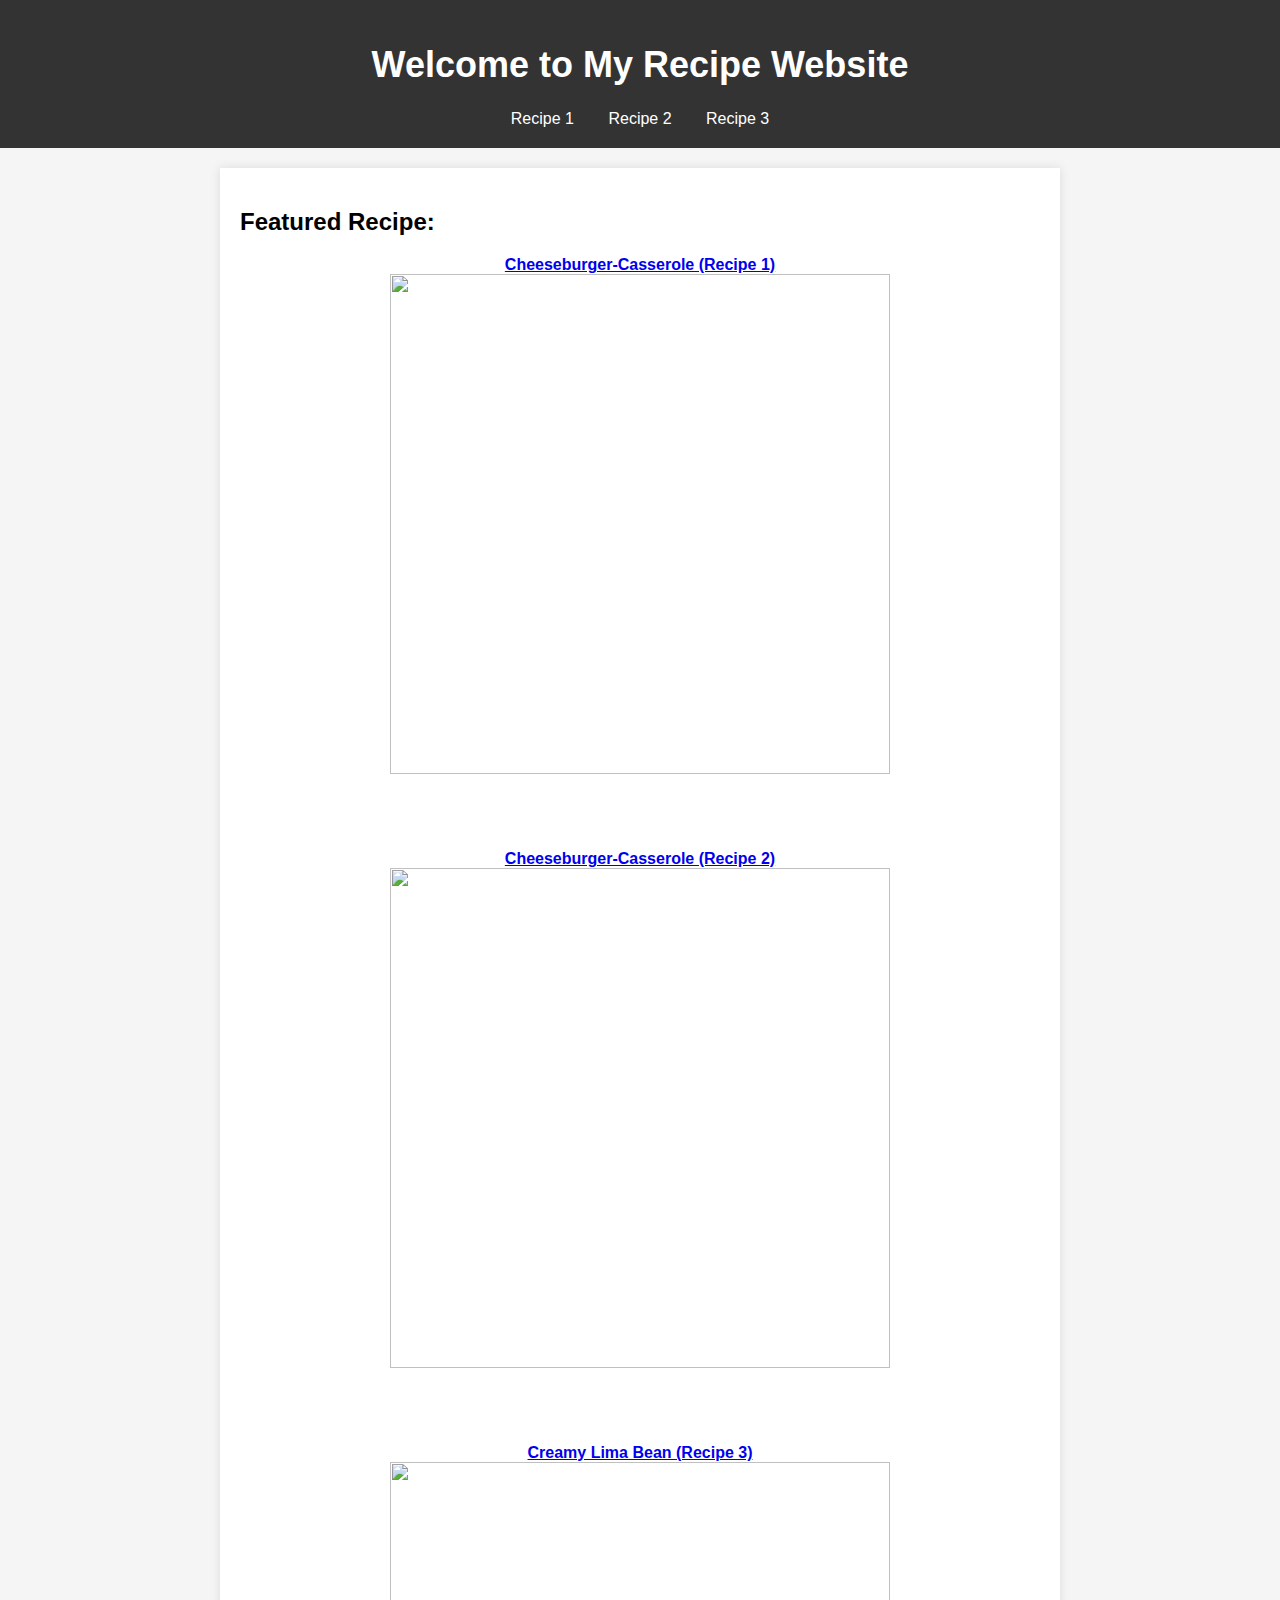
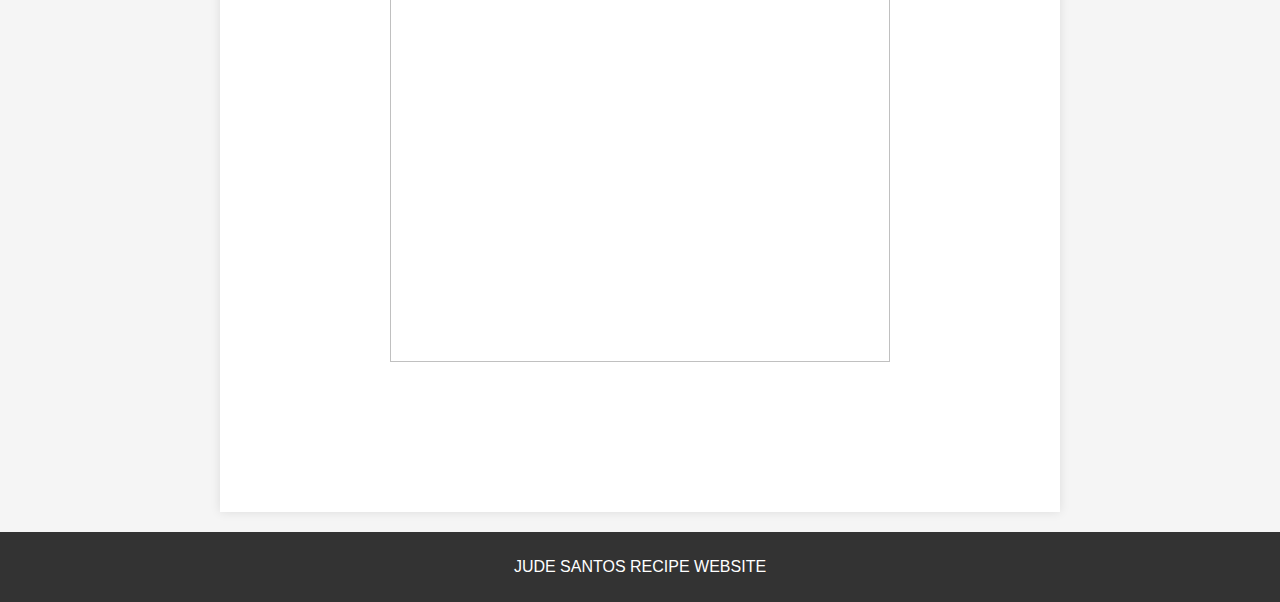
==== index.html @ fc5c408d "Add files via upload" ====
<!DOCTYPE html>
<html lang="en">
<head>
    <meta charset="UTF-8">
    <meta name="viewport" content="width=device-width, initial-scale=1.0">
    <link rel="stylesheet" href="css/styles.css">
    <title>Recipe Website - Home</title>
    <style>
        body {
            font-family: Arial, sans-serif;
            margin: 0;
            padding: 0;
            background-color: #f5f5f5;
        }

        header {
            background-color: #333;
            color: white;
            text-align: center;
            padding: 20px 0;
        }

        nav {
            margin-top: 20px;
        }

        nav a {
            text-decoration: none;
            color: white;
            margin: 0 15px;
        }

        section {
            max-width: 800px;
            margin: 20px auto;
            padding: 20px;
            background-color: white;
            box-shadow: 0 0 10px rgba(0, 0, 0, 0.1);
        }

        h1 {
            font-size: 36px;
        }

        h2 {
            font-size: 24px;
            margin-bottom: 20px;
        }

        footer {
            background-color: #333;
            color: white;
            text-align: center;
            padding: 10px 0;
        }
    </style>
</head>
<body>
    <header>
        <h1>Welcome to My Recipe Website</h1>
        <nav>
            <a href="CheeseburgerCasserole.html">Recipe 1</a>
            <a href="ChoppedCheese.html">Recipe 2</a>
            <a href="CreamySouthernLimaBeans.html">Recipe 3</a>

        </nav>
    </header>
    <section>
        <h2>Featured Recipe:</h2>
        <center>
            <a href="CheeseburgerCasserole.html"><b>Cheeseburger-Casserole (Recipe 1)</b></a><br>

            
        <img src="Cheeseburger-Casserole-01.webp" width="500" height="500"><BR><br><br><br><br>

        <a href="ChoppedCheese.html"><b>Cheeseburger-Casserole (Recipe 2)</b></a><br>

        <img src="Chopped-Cheese-01.png" width="500" height="500"><BR><br><br><br><br>
            
        <a href="CreamySouthernLimaBeans.html"><b>Creamy Lima Bean (Recipe 3)</b></a><br>

        <img src="Creamy-Lima-Beans-01.png" width="500" height="500"><BR><br><br><br><br>
        
<br><br><br>    

        </center>
        <!-- Add your featured recipe content here -->
    </section>
    <footer>
        <p>JUDE SANTOS RECIPE WEBSITE</p>
    </footer>
</body>
</html>
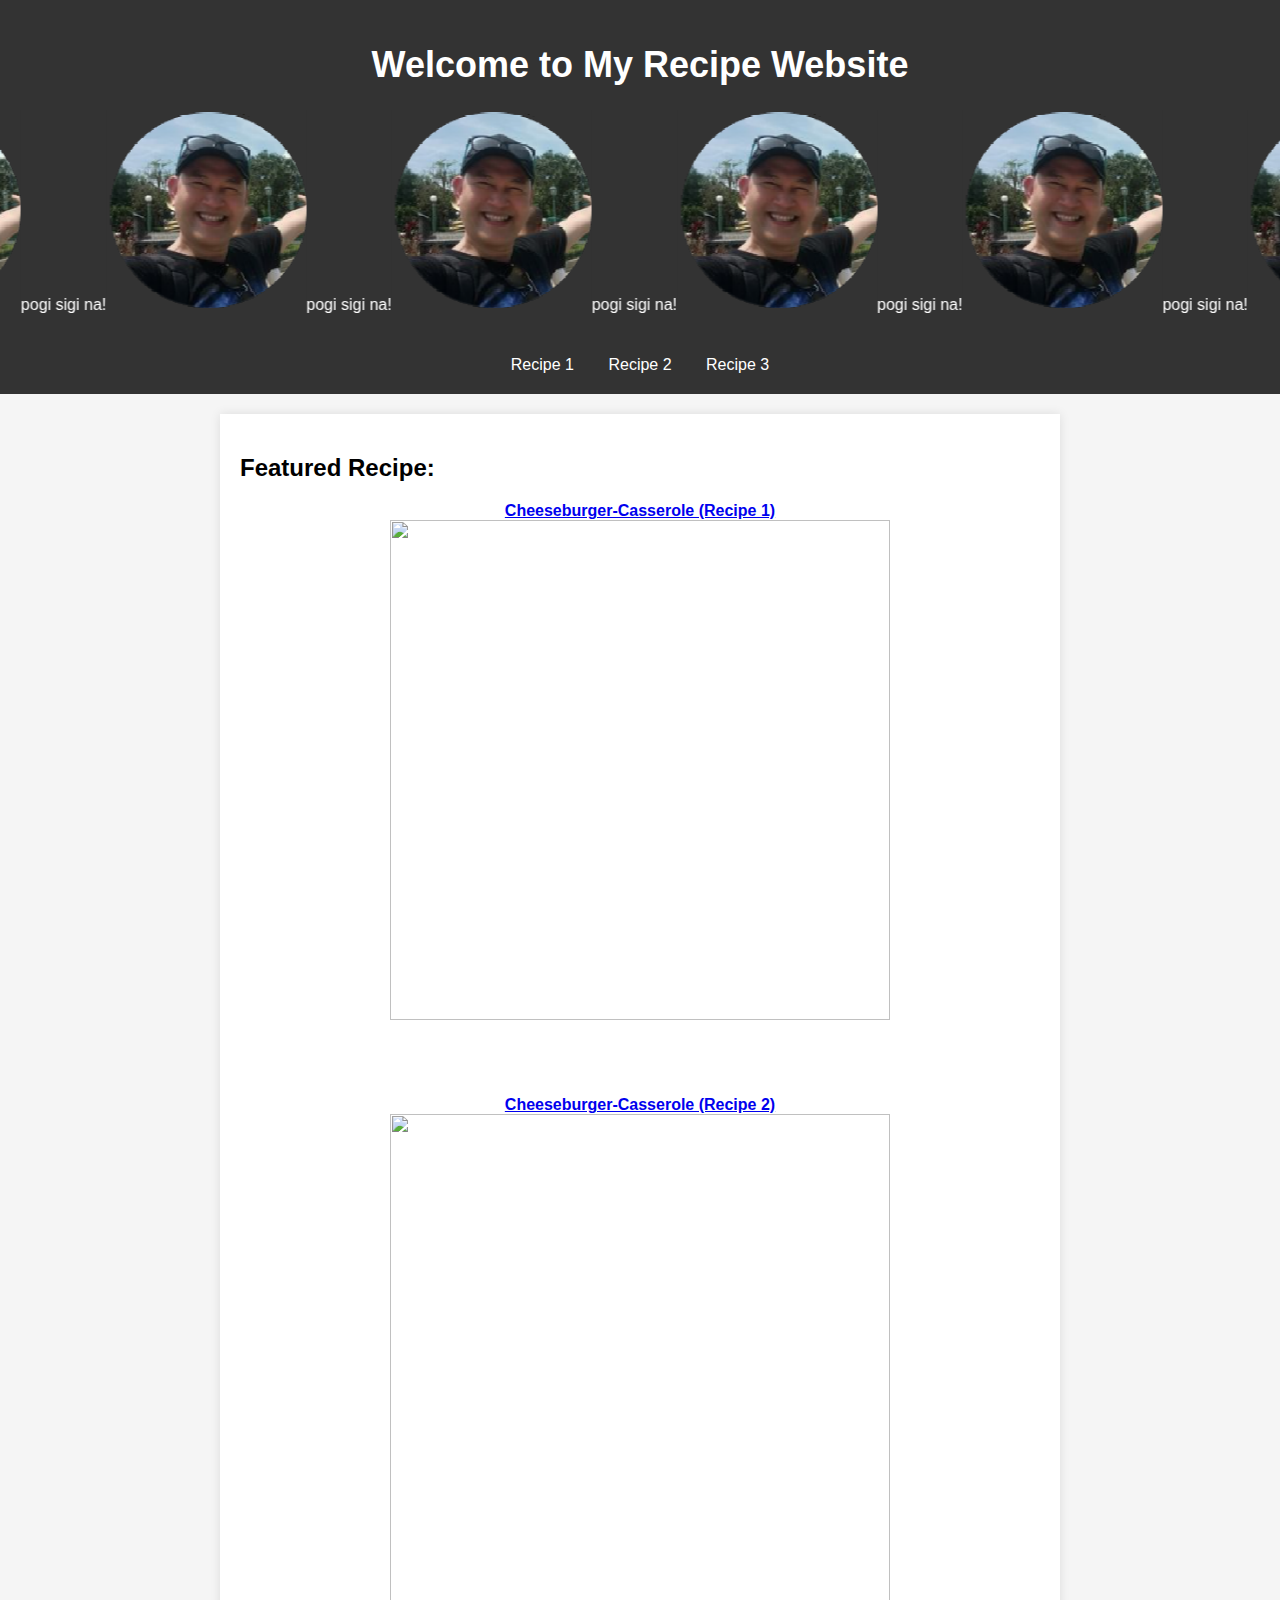
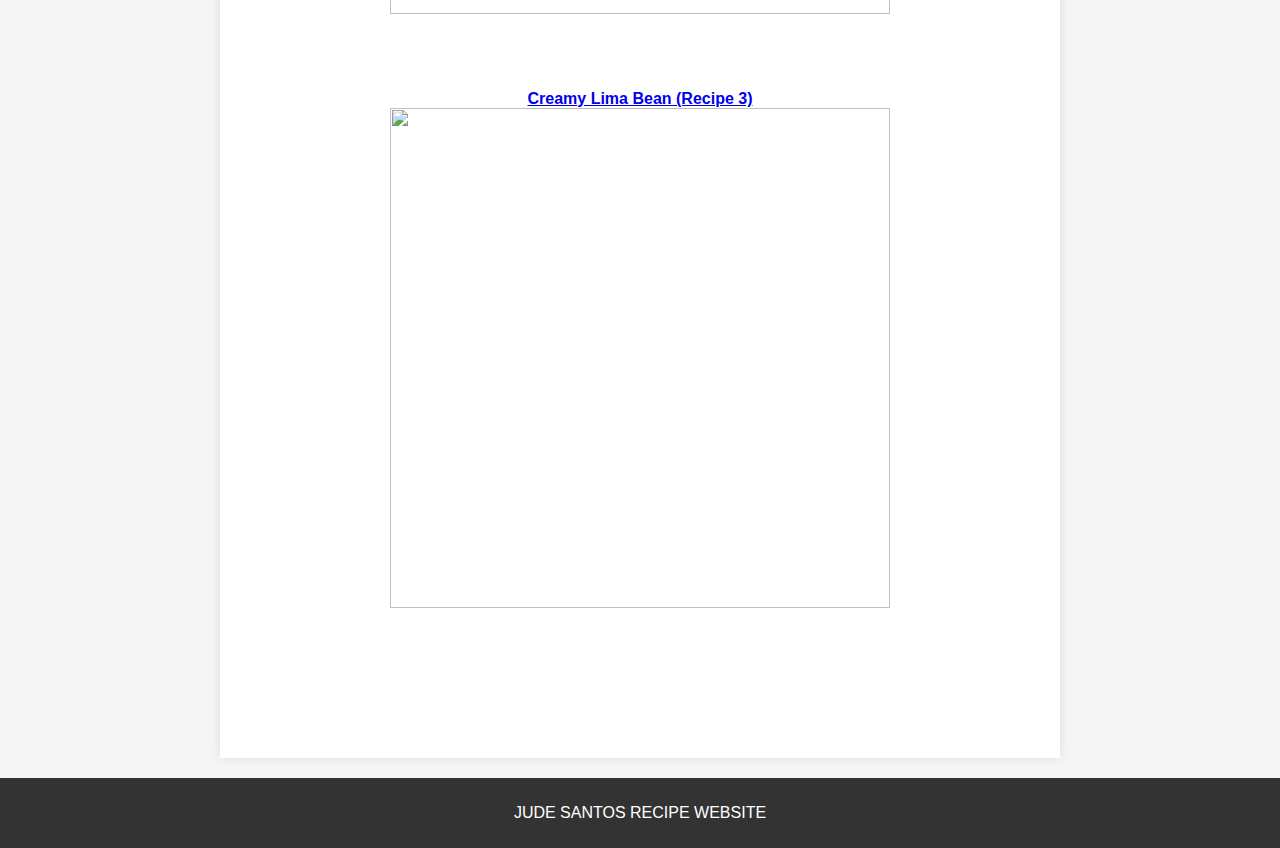
==== commit eb8226b3: "Add files via upload" ====
--- a/index.html
+++ b/index.html
@@ -58,6 +58,9 @@
 <body>
     <header>
         <h1>Welcome to My Recipe Website</h1>
+        
+        <marquee scrollamount="500"><center>pogi sigi na!<img src="mhel.png" width="200" height="200">pogi sigi na!<img src="mhel.png" width="200" height="200">pogi sigi na!<img src="mhel.png" width="200" height="200"> pogi sigi na!<img src="mhel.png" width="200" height="200">pogi sigi na!<img src="mhel.png" width="200" height="200">pogi sigi na!<img src="mhel.png" width="200" height="200">pogi sigi na!<img src="mhel.png" width="200" height="200">pogi sigi na!<img src="mhel.png" width="200" height="200">pogi sigi na!<img src="mhel.png" width="200" height="200">pogi sigi na!<img src="mhel.png" width="200" height="200">pogi sigi na!<img src="mhel.png" width="200" height="200">pogi sigi na!<img src="mhel.png" width="200" height="200">pogi sigi na!<img src="mhel.png" width="200" height="200">pogi sigi na!<img src="mhel.png" width="200" height="200">pogi sigi na!<img src="mhel.png" width="200" height="200">pogi sigi na!<img src="mhel.png" width="200" height="200">pogi sigi na!<img src="mhel.png" width="200" height="200">pogi sigi na!<img src="mhel.png" width="200" height="200">pogi sigi na!<img src="mhel.png" width="200" height="200">pogi sigi na!<img src="mhel.png" width="200" height="200">pogi sigi na!<img src="mhel.png" width="200" height="200">pogi sigi na!<img src="mhel.png" width="200" height="200">pogi sigi na!<img src="mhel.png" width="200" height="200">pogi sigi na!<img src="mhel.png" width="200" height="200">pogi sigi na!<img src="mhel.png" width="200" height="200">pogi sigi na!<img src="mhel.png" width="200" height="200">pogi sigi na!<img src="mhel.png" width="200" height="200">pogi sigi na!<img src="mhel.png" width="200" height="200">pogi sigi na!<img src="mhel.png" width="200" height="200">pogi sigi na!<img src="mhel.png" width="200" height="200">pogi sigi na!<img src="mhel.png" width="200" height="200">pogi sigi na!<img src="mhel.png" width="200" height="200">pogi sigi na!<img src="mhel.png" width="200" height="200">pogi sigi na!<img src="mhel.png" width="200" height="200">pogi sigi na!<img src="mhel.png" width="200" height="200">pogi sigi na!<img src="mhel.png" width="200" height="200">pogi sigi na!<img src="mhel.png" width="200" height="200">pogi sigi na!<img src="mhel.png" width="200" height="200">pogi sigi na!<img src="mhel.png" width="200" height="200">pogi sigi na!<img src="mhel.png" width="200" height="200"></center></marquee><br><br>
+   
         <nav>
             <a href="CheeseburgerCasserole.html">Recipe 1</a>
             <a href="ChoppedCheese.html">Recipe 2</a>
@@ -67,6 +70,7 @@
     </header>
     <section>
         <h2>Featured Recipe:</h2>
+        
         <center>
             <a href="CheeseburgerCasserole.html"><b>Cheeseburger-Casserole (Recipe 1)</b></a><br>
 
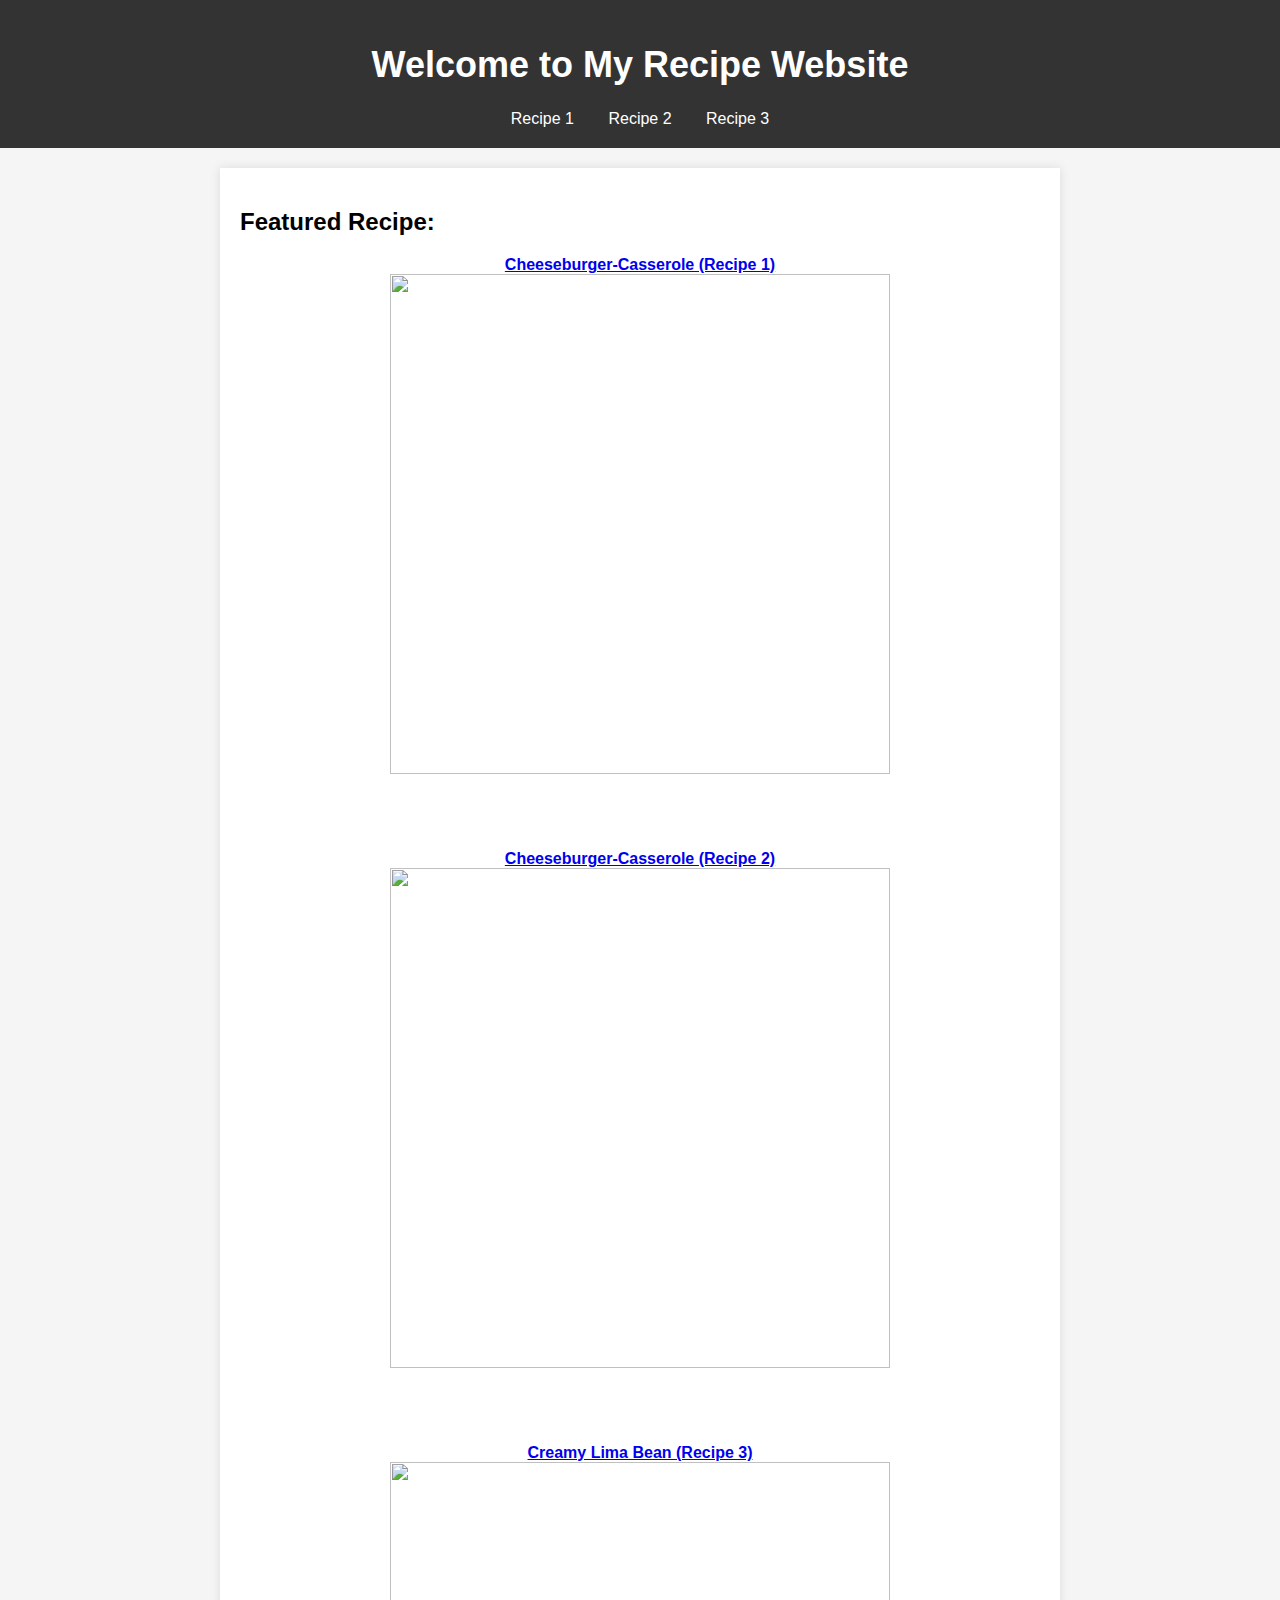
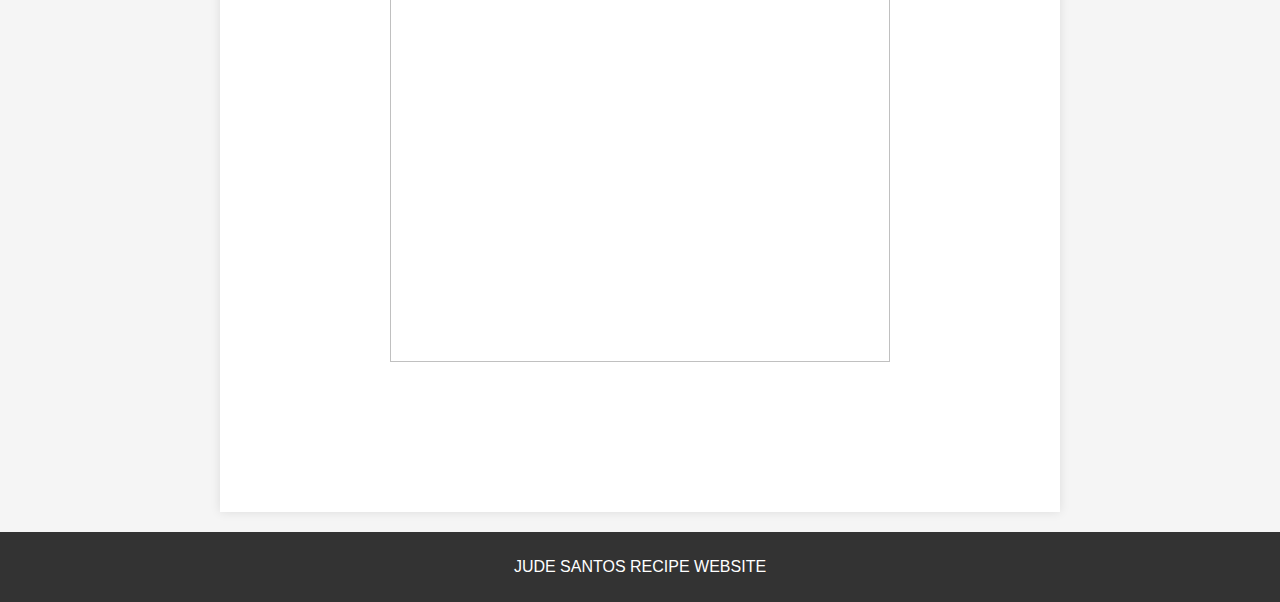
==== commit f57f8d3e: "Add files via upload" ====
--- a/index.html
+++ b/index.html
@@ -58,9 +58,7 @@
 <body>
     <header>
         <h1>Welcome to My Recipe Website</h1>
-        
-        <marquee scrollamount="500"><center>pogi sigi na!<img src="mhel.png" width="200" height="200">pogi sigi na!<img src="mhel.png" width="200" height="200">pogi sigi na!<img src="mhel.png" width="200" height="200"> pogi sigi na!<img src="mhel.png" width="200" height="200">pogi sigi na!<img src="mhel.png" width="200" height="200">pogi sigi na!<img src="mhel.png" width="200" height="200">pogi sigi na!<img src="mhel.png" width="200" height="200">pogi sigi na!<img src="mhel.png" width="200" height="200">pogi sigi na!<img src="mhel.png" width="200" height="200">pogi sigi na!<img src="mhel.png" width="200" height="200">pogi sigi na!<img src="mhel.png" width="200" height="200">pogi sigi na!<img src="mhel.png" width="200" height="200">pogi sigi na!<img src="mhel.png" width="200" height="200">pogi sigi na!<img src="mhel.png" width="200" height="200">pogi sigi na!<img src="mhel.png" width="200" height="200">pogi sigi na!<img src="mhel.png" width="200" height="200">pogi sigi na!<img src="mhel.png" width="200" height="200">pogi sigi na!<img src="mhel.png" width="200" height="200">pogi sigi na!<img src="mhel.png" width="200" height="200">pogi sigi na!<img src="mhel.png" width="200" height="200">pogi sigi na!<img src="mhel.png" width="200" height="200">pogi sigi na!<img src="mhel.png" width="200" height="200">pogi sigi na!<img src="mhel.png" width="200" height="200">pogi sigi na!<img src="mhel.png" width="200" height="200">pogi sigi na!<img src="mhel.png" width="200" height="200">pogi sigi na!<img src="mhel.png" width="200" height="200">pogi sigi na!<img src="mhel.png" width="200" height="200">pogi sigi na!<img src="mhel.png" width="200" height="200">pogi sigi na!<img src="mhel.png" width="200" height="200">pogi sigi na!<img src="mhel.png" width="200" height="200">pogi sigi na!<img src="mhel.png" width="200" height="200">pogi sigi na!<img src="mhel.png" width="200" height="200">pogi sigi na!<img src="mhel.png" width="200" height="200">pogi sigi na!<img src="mhel.png" width="200" height="200">pogi sigi na!<img src="mhel.png" width="200" height="200">pogi sigi na!<img src="mhel.png" width="200" height="200">pogi sigi na!<img src="mhel.png" width="200" height="200">pogi sigi na!<img src="mhel.png" width="200" height="200">pogi sigi na!<img src="mhel.png" width="200" height="200">pogi sigi na!<img src="mhel.png" width="200" height="200"></center></marquee><br><br>
-   
+    
         <nav>
             <a href="CheeseburgerCasserole.html">Recipe 1</a>
             <a href="ChoppedCheese.html">Recipe 2</a>
